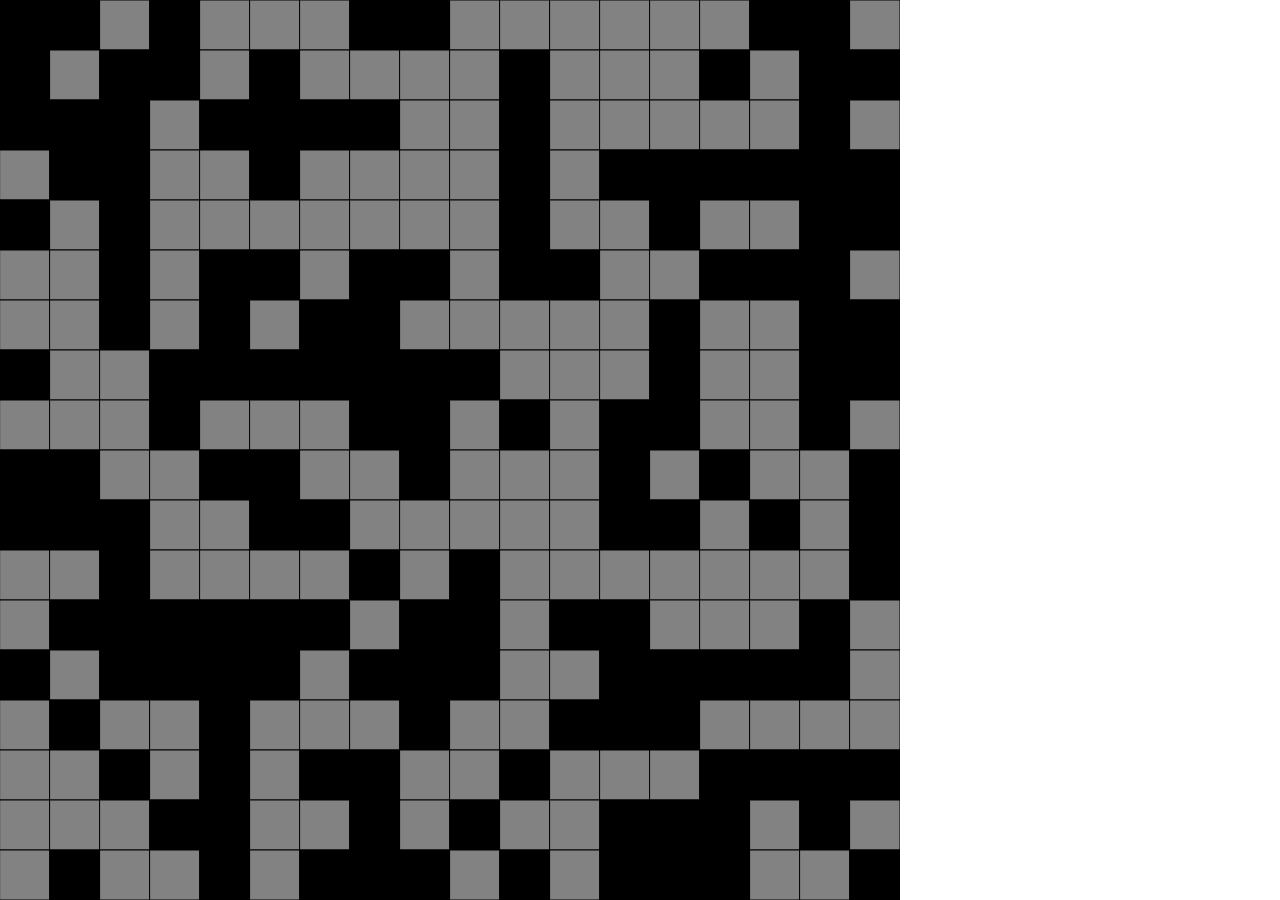
==== 2d-arrays/index.html @ 31bba19c "made assignment and grid for minesweeper" ====
<!DOCTYPE html>
<html lang="en">
  <head>
    <meta charset="utf-8" />
    <meta name="viewport" content="width=device-width, initial-scale=1.0">

    <title>Sketch</title>

    <link rel="stylesheet" type="text/css" href="style.css">

    <!-- Linking to the main p5.js library, which allows your code to use all 
       p5 functions. Using this version while developing your code allows p5 
       to provide more Friendly Error Messages if you mess something up...-->
    <script src="libraries/p5.js"></script>

    <!-- Once your project is working completely, you can comment out the link
       to p5.js above, and instead link to this minified version. The minified
       version takes less space, and turns off Friendly Error Messages. This 
       increases the speed of your program quite dramatically in some cases.-->
    <!-- <script src="libraries/p5.min.js"></script> -->

    <script src="libraries/p5.sound.min.js"></script>
  </head>

  <body>
    <script src="sketch.js"></script>
  </body>
</html>
---- 2d-arrays/style.css ----
html, body {
  margin: 0;
  padding: 0;
}

canvas {
  display: block;
}
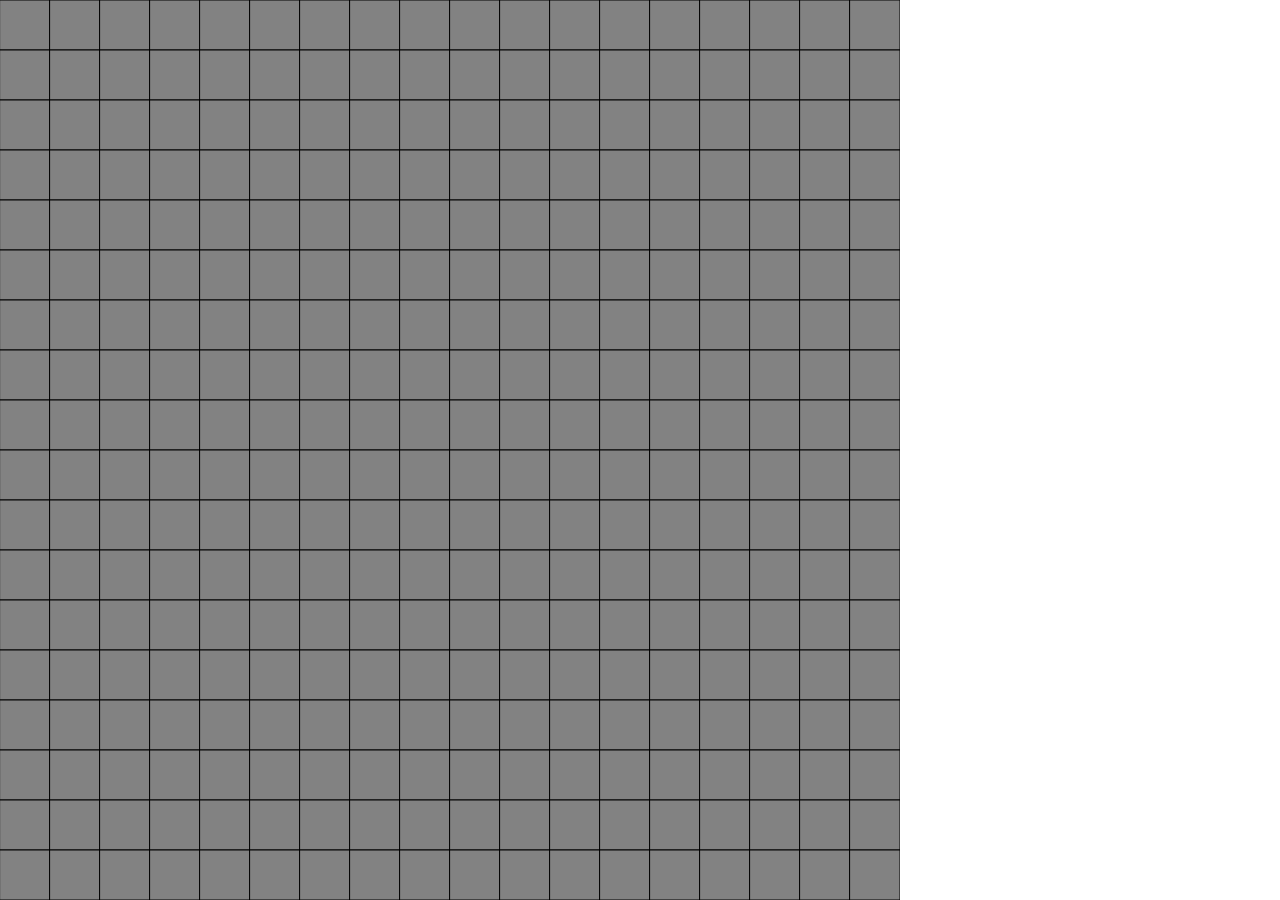
==== commit bc03dee8: "added favicon, looked at backtracking tutorials, started checkneighbours function" ====
--- a/2d-arrays/index.html
+++ b/2d-arrays/index.html
@@ -4,7 +4,7 @@
     <meta charset="utf-8" />
     <meta name="viewport" content="width=device-width, initial-scale=1.0">
 
-    <title>Sketch</title>
+    <title>Minesweeper</title><link rel="Icon"href="minesweeper-favicon.png">
 
     <link rel="stylesheet" type="text/css" href="style.css">
 
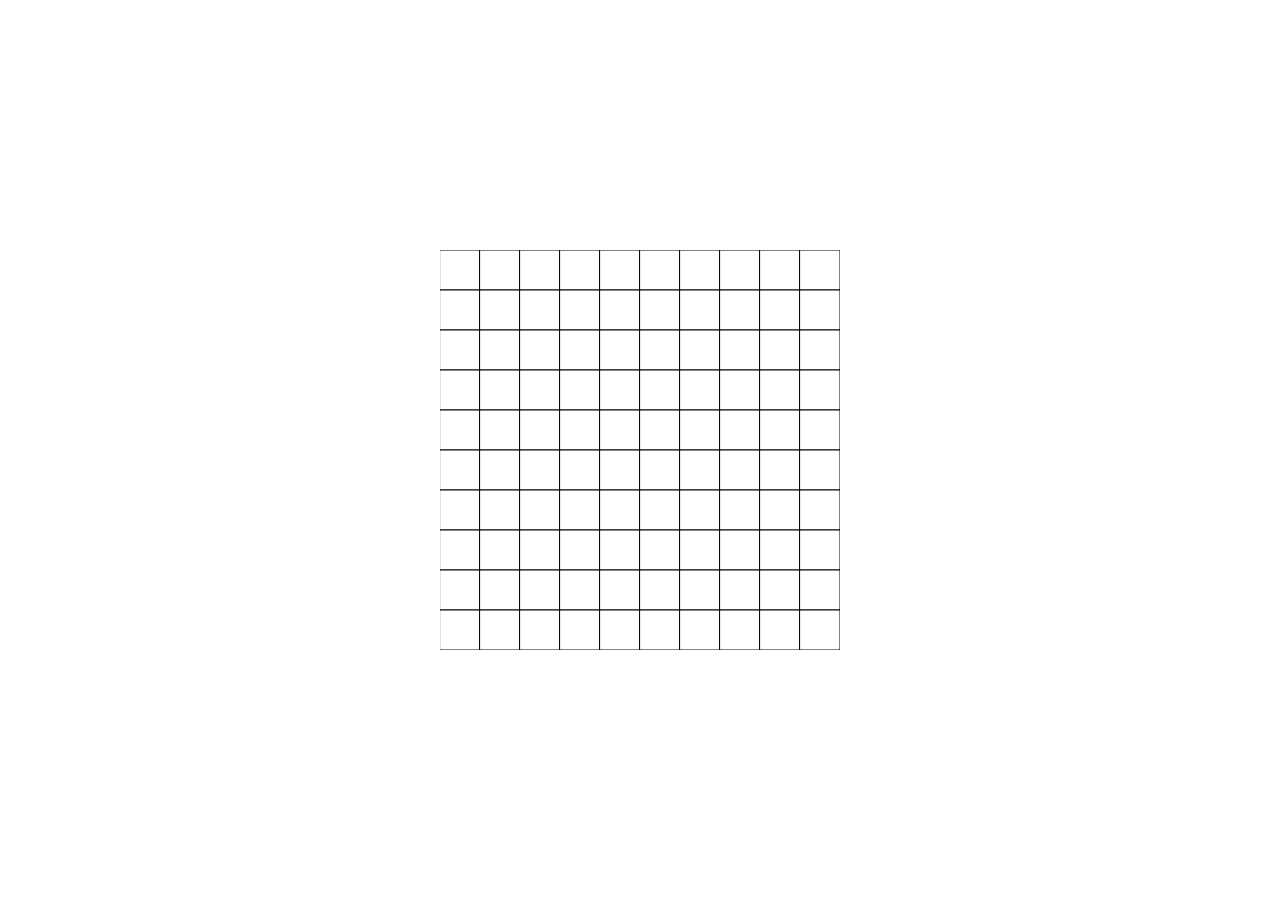
==== commit dd7fd9cc: "added input box and centered game board" ====
--- a/2d-arrays/index.html
+++ b/2d-arrays/index.html
@@ -24,5 +24,10 @@
 
   <body>
     <script src="sketch.js"></script>
+    <script>
+      var phrase = 'Click "OK" to start, hold space key and click to flag cells! To change difficulty, look at code.'
+      
+      alert ('Controls: ' + phrase)
+    </script>
   </body>
 </html>
--- a/2d-arrays/style.css
+++ b/2d-arrays/style.css
@@ -3,6 +3,14 @@
   padding: 0;
 }
 
+body{
+  position: absolute;
+  top: 50%;
+  left: 50%;
+  transform: translate(-50%,-50%);
+}
+
+
 canvas {
   display: block;
 }
